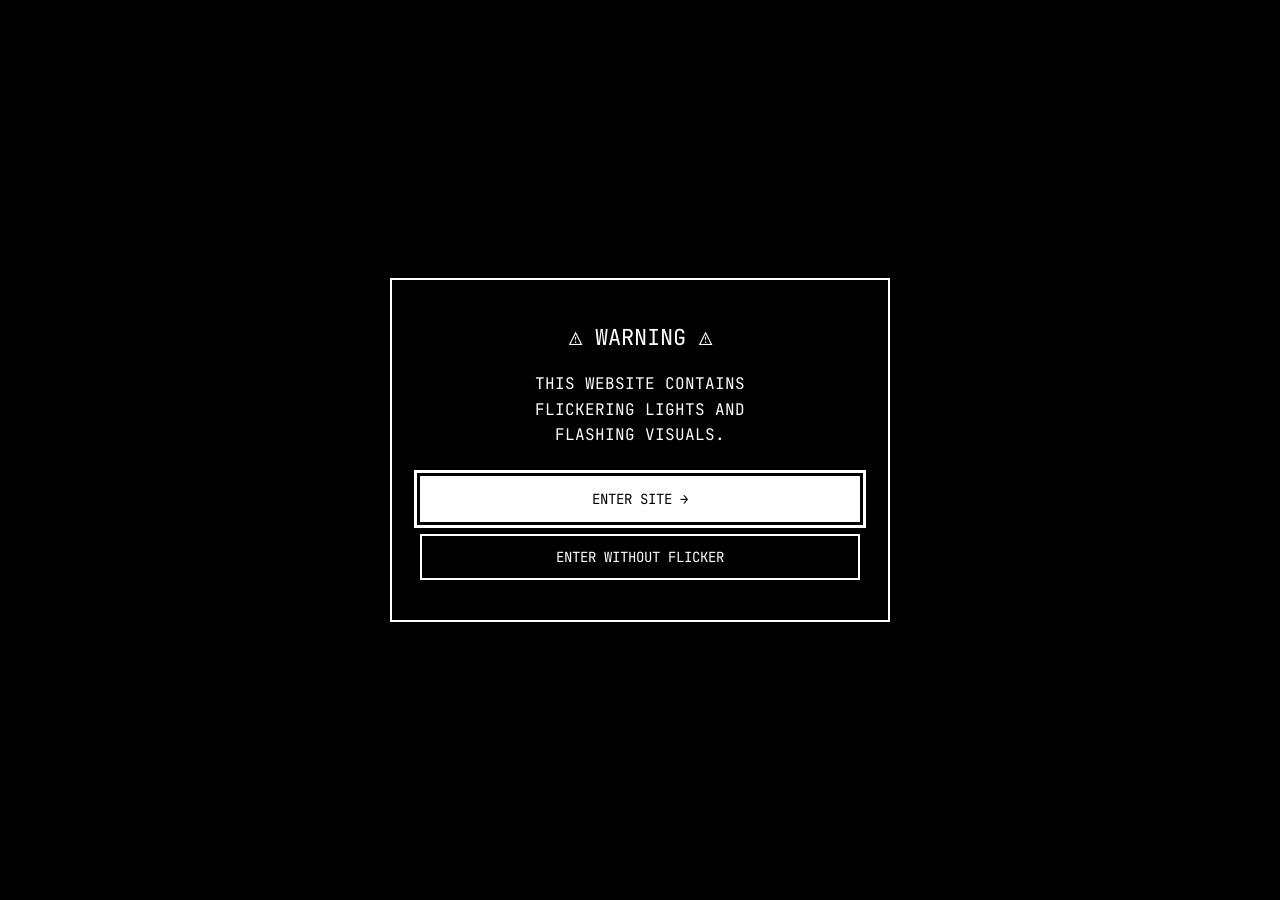
==== music.html @ d43f7107 "Website revamp" ====
<!DOCTYPE html>
<html lang="en">
<head>
    <meta charset="UTF-8">
    <meta name="viewport" content="width=device-width, initial-scale=1">
    <title>♡xpfm｜music</title>
    <meta name="description" content="♡xpfm — music. albums on bandcamp.">
    <meta name="theme-color" content="#151515">

    <meta property="og:type" content="website">
    <meta property="og:title" content="♡xpfm｜music">
    <meta property="og:description" content="albums on bandcamp.">

    <link rel="icon" type="image/png" href="LOGO2.png">

    <link rel="preconnect" href="https://fonts.googleapis.com">
    <link rel="preconnect" href="https://fonts.gstatic.com" crossorigin>
    <link href="https://fonts.googleapis.com/css2?family=JetBrains+Mono:wght@400;700&family=Libre+Barcode+128+Text&display=swap" rel="stylesheet">

    <link rel="stylesheet" href="style.css">
    <script src="main.js" defer></script>
</head>
<body>
<a class="skip" href="#main">skip to content</a>

<div id="site">
    <header>
        <h1>
            <img src="LOGO.gif" alt="♡xpfm" width="1280" height="660" class="logo" id="logo">
        </h1>
        <p class="jetbrains-mono tagline text">digital hardcore • gabber • footwork</p>
        <nav class="jetbrains-mono nav" aria-label="main">
            <a href="music.html" class="text" aria-current="page">music</a>
            <span aria-hidden="true">・</span>
            <a href="merch.html" class="text">merch</a>
            <span aria-hidden="true">・</span>
            <a href="socials.html" class="text">socials</a>
        </nav>
        <a href="index.html" class="jetbrains-mono back">back to home →</a>
    </header>

    <main id="main" tabindex="-1">
        <ul class="grid jetbrains-mono">
            <li class="release">
                <a href="https://krisnyrae.bandcamp.com/album/illusions-elsewhere">
                    <img class="cover" src="assets/illusions.jpg" width="320" height="320" loading="lazy" alt="cover art for ？虚像の彼方？">
                    <span class="name">？虚像の彼方？ <span class="badge" data-upcoming>new!</span></span>
                    <span class="meta" data-release-meta>out december 11th ↗</span>
                </a>
            </li>
            <li class="release">
                <a href="https://krisnyrae.bandcamp.com/album/shoe-on-fire">
                    <img class="cover" src="assets/shoeonfire.jpg" width="320" height="320" loading="lazy" alt="cover art for ～Shoe On Fire">
                    <span class="name">～Shoe On Fire</span>
                    <span class="meta">listen on bandcamp ↗</span>
                </a>
            </li>
        </ul>
    </main>

    <footer class="jetbrains-mono">
        <p class="text">© 2026 ♡xpfm. All rights reserved.</p>
        <button type="button" class="text btn" id="calm-toggle" hidden aria-label="turn the flickering background on or off">flicker: on</button>
    </footer>
</div>

<div id="warning" role="dialog" aria-modal="true" aria-labelledby="warning-title" aria-describedby="warning-text">
    <div class="warning-box">
        <h2 class="jetbrains-mono" id="warning-title">⚠ WARNING ⚠</h2>
        <p class="jetbrains-mono" id="warning-text">
            THIS WEBSITE CONTAINS<br>
            FLICKERING LIGHTS AND<br>
            FLASHING VISUALS.
        </p>
        <div class="actions">
            <button type="button" data-enter="normal">ENTER SITE →</button>
            <button type="button" data-enter="calm" class="secondary">ENTER WITHOUT FLICKER</button>
        </div>
    </div>
</div>

</body>
</html>
---- style.css ----
:root {
    --bg-hi: #555555;
    --bg-lo: #252525;
    --ink: #101010;
    --chip: #151515;
    --paper: rgba(255, 255, 255, 0.78);
    --muted: #808080;
    --line: #000;
    --shadow: 6px 6px 0 var(--line);
    --mono: "JetBrains Mono", ui-monospace, "SFMono-Regular", Menlo, Consolas, monospace;
    --barcode: "Libre Barcode 128 Text", system-ui;
}

*,
*::before,
*::after {
    box-sizing: border-box;
}

html {
    -webkit-text-size-adjust: 100%;
}

body {
    margin: 0;
    min-height: 100vh;
    background: var(--bg-hi);
    color: var(--ink);
    font-family: var(--mono);
    font-size: 16px;
    line-height: 1.6;
}

::selection {
    background: var(--chip);
    color: #fff;
}

/* ───────────── flicker (only when the .flicker class is on <html>) ───────────── */

@keyframes flicker {
    0%, 100% { background-color: var(--bg-hi); }
    50%      { background-color: var(--bg-lo); }
}

html.flicker body {
    animation: flicker 0.3s ease-in-out infinite;
}

/* ───────────── grain + scanlines (pure CSS, no image files) ───────────── */

body::before,
body::after {
    content: "";
    position: fixed;
    inset: 0;
    pointer-events: none;
    z-index: 5;
}

body::before {
    opacity: 0.2;
    mix-blend-mode: multiply;
    background-image: url("data:image/svg+xml;utf8,<svg xmlns='http://www.w3.org/2000/svg' width='220' height='220'><filter id='n'><feTurbulence type='fractalNoise' baseFrequency='.9' numOctaves='2' stitchTiles='stitch'/><feColorMatrix values='0 0 0 0 0  0 0 0 0 0  0 0 0 0 0  0 0 0 1.4 -.2'/></filter><rect width='100%' height='100%' filter='url(%23n)'/></svg>");
}

body::after {
    background: repeating-linear-gradient(0deg, rgba(0, 0, 0, 0.07) 0 1px, transparent 1px 3px);
}

/* ───────────── layout shell ───────────── */

#site {
    min-height: 100vh;
    display: flex;
    flex-direction: column;
    align-items: center;
    padding: 0 16px;
}

main {
    width: 100%;
    display: flex;
    flex-direction: column;
    align-items: center;
    gap: 32px;
    margin-top: 40px;
}

main:focus {
    outline: none;
}

/* ───────────── helpers carried over from the old stylesheet ───────────── */

.jetbrains-mono {
    font-family: var(--mono);
    font-optical-sizing: auto;
    font-weight: 400;
    font-style: normal;
}

.libre-barcode-128-text-regular {
    font-family: var(--barcode);
    font-weight: 400;
    font-style: normal;
}

.big {
    font-size: 38px;
    line-height: 1.1;
}

.na {
    text-decoration: line-through;
}

/* black label chips */
.text {
    display: inline-block;
    background: var(--chip);
    color: #fff;
    padding: 5px 10px;
    margin: 0;
    font-size: 16px;
    line-height: 1.6;
}

.text a {
    color: #fff;
}

/* ───────────── links ───────────── */

a {
    color: var(--ink);
    text-decoration: underline;
    text-underline-offset: 3px;
}

a:hover {
    text-decoration-thickness: 2px;
}

a.text {
    text-decoration: underline;
    transition: transform 0.1s, box-shadow 0.1s;
}

a.text:hover,
a.text:focus-visible {
    background: #fff;
    color: var(--chip);
    box-shadow: 4px 4px 0 var(--line);
    transform: translate(-2px, -2px);
}

a.text[aria-current="page"] {
    color: var(--muted);
    text-decoration: none;
    pointer-events: none;
}

:focus-visible {
    outline: 3px solid #fff;
    outline-offset: 3px;
    box-shadow: 0 0 0 6px var(--line);
}

.skip {
    position: absolute;
    left: 16px;
    top: -100px;
    z-index: 10000;
    background: #fff;
    padding: 8px 12px;
}

.skip:focus {
    top: 16px;
}

/* ───────────── header ───────────── */

header {
    display: flex;
    flex-direction: column;
    align-items: center;
    gap: 18px;
    margin-top: clamp(24px, 6vh, 50px);
    text-align: center;
}

h1 {
    margin: 0 0 40px; /* room for the logo's float animation */
    line-height: 0;
}

.logo {
    display: block;
    width: clamp(220px, 58vw, 340px);
    height: auto;
    animation: float 2s ease-in-out infinite;
}

@keyframes float {
    0%, 100% { transform: translateY(0) scaleY(100%); }
    50%      { transform: translateY(40px) scaleY(120%); }
}

.tagline,
.headerp {
    letter-spacing: 3px;
}

.nav {
    display: flex;
    flex-wrap: wrap;
    justify-content: center;
    align-items: center;
    gap: 10px 12px;
}

.back {
    font-size: 15px;
}

/* ───────────── content blocks ───────────── */

.block {
    width: 100%;
    max-width: 640px;
    margin: 0;
    padding: 24px;
    background: var(--paper);
    border: 1px solid var(--line);
    box-shadow: var(--shadow);
}

.block h2 {
    margin: 0 0 14px;
    text-align: center;
    font-weight: 400;
}

.block p {
    margin: 0;
}

.block p + p {
    margin-top: 12px;
}

.news p {
    text-align: left;
    overflow-wrap: anywhere;
}

/* album countdown */

.kicker {
    margin: 0 0 14px;
    font-size: 13px;
    font-weight: 700;
    letter-spacing: 0.18em;
    text-transform: lowercase;
    text-align: center;
}

.count {
    display: none;
    grid-template-columns: repeat(4, 1fr);
    gap: 8px;
    text-align: center;
}

html.js .count {
    display: grid;
}

.count > div {
    background: var(--chip);
    color: #fff;
    padding: 10px 4px 8px;
}

.count b {
    display: block;
    font-size: clamp(24px, 7vw, 38px);
    line-height: 1.1;
    font-variant-numeric: tabular-nums;
}

.count span {
    display: block;
    font-size: 11px;
    letter-spacing: 0.15em;
    color: #bbb;
}

.out-now {
    display: block;
    text-align: center;
}

/* release / merch cards */

.grid {
    display: grid;
    grid-template-columns: repeat(auto-fit, minmax(180px, 200px));
    justify-content: center;
    gap: 28px 24px;
    width: 100%;
    max-width: 640px;
    margin: 0;
    padding: 0 6px 6px 0; /* space for the offset shadow */
    list-style: none;
}

.release a,
.release > div {
    display: block;
    color: inherit;
    text-decoration: none;
}

.cover {
    display: block;
    width: 100%;
    height: auto; /* the width/height attributes on <img> are only there to reserve space while loading */
    aspect-ratio: 1;
    object-fit: cover;
    background: #000;
    border: 2px solid var(--line);
    box-shadow: var(--shadow);
    transition: transform 0.12s, box-shadow 0.12s, filter 0.12s;
}

.release a:hover .cover,
.release a:focus-visible .cover {
    transform: translate(-3px, -3px);
    box-shadow: 9px 9px 0 var(--line);
    filter: invert(1);
}

.name {
    display: inline-block;
    margin-top: 16px;
    padding: 3px 8px;
    background: var(--chip);
    color: #fff;
    font-size: 13px;
    line-height: 1.5;
}

.meta {
    display: block;
    margin-top: 6px;
    font-size: 11px;
    letter-spacing: 0.1em;
}

.badge {
    margin-left: 4px;
    padding: 1px 5px;
    background: #fff;
    color: var(--ink);
    font-size: 10px;
    font-weight: 700;
    text-transform: uppercase;
}

/* socials */

.links {
    display: flex;
    flex-wrap: wrap;
    justify-content: center;
    align-items: center;
    gap: 10px 22px;
}

.links a {
    padding: 4px 8px;
    text-decoration: none;
}

.links a:hover,
.links a:focus-visible {
    background: var(--chip);
    color: #fff;
}

.links span {
    font-size: 18px;
}

/* ───────────── footer ───────────── */

footer {
    margin-top: auto;
    padding: 56px 0 24px;
    display: flex;
    flex-wrap: wrap;
    justify-content: center;
    gap: 10px;
    text-align: center;
}

footer p {
    font-size: 14px;
}

.btn {
    border: 0;
    font-family: var(--mono);
    font-size: 14px;
    cursor: pointer;
}

.btn:hover {
    background: #fff;
    color: var(--chip);
}

/* ───────────── warning screen ───────────── */

#warning {
    display: none;
    position: fixed;
    inset: 0;
    z-index: 9999;
    padding: 16px;
    align-items: center;
    justify-content: center;
    background: #000;
    color: #fff;
    text-align: center;
    overflow-y: auto;
}

html.gate #warning {
    display: flex;
}

html.gate body {
    overflow: hidden;
}

.warning-box {
    width: 100%;
    max-width: 500px;
    padding: 40px 28px;
    border: 2px solid #fff;
}

.warning-box h2 {
    margin: 0;
    font-size: 22px;
}

.warning-box p {
    margin: 16px 0 0;
    line-height: 1.6;
}

.warning-box .actions {
    display: flex;
    flex-direction: column;
    gap: 12px;
    margin-top: 28px;
}

.warning-box button {
    padding: 12px 20px;
    border: 2px solid #fff;
    background: #fff;
    color: #000;
    font-family: var(--mono);
    font-size: 14px;
    cursor: pointer;
}

.warning-box button:hover {
    background: #ccc;
    border-color: #ccc;
}

.warning-box button.secondary {
    background: transparent;
    color: #fff;
}

.warning-box button.secondary:hover {
    background: #fff;
    color: #000;
}

.warning-box :focus-visible {
    outline: 3px solid #fff;
    outline-offset: 3px;
    box-shadow: none;
}

/* ───────────── artwork on socials page ───────────── */

.teaser { display: block; max-width: 100%; height: auto; max-height: 350px; margin: 8px auto 0; }

/* ───────────── small screens ───────────── */

@media (max-width: 480px) {
    body {
        font-size: 15px;
    }

    .big {
        font-size: 28px;
    }

    .block {
        padding: 18px;
    }

    .grid {
        grid-template-columns: repeat(2, minmax(0, 1fr));
        gap: 24px 18px;
    }

    .tagline,
    .headerp {
        font-size: 13px;
        letter-spacing: 2px;
    }

    .text {
        font-size: 15px;
    }
}

/* ───────────── reduced motion: respect the OS setting everywhere ───────────── */

@media (prefers-reduced-motion: reduce) {
    html.flicker body,
    .logo {
        animation: none;
    }

    a.text,
    .cover {
        transition: none;
    }
}
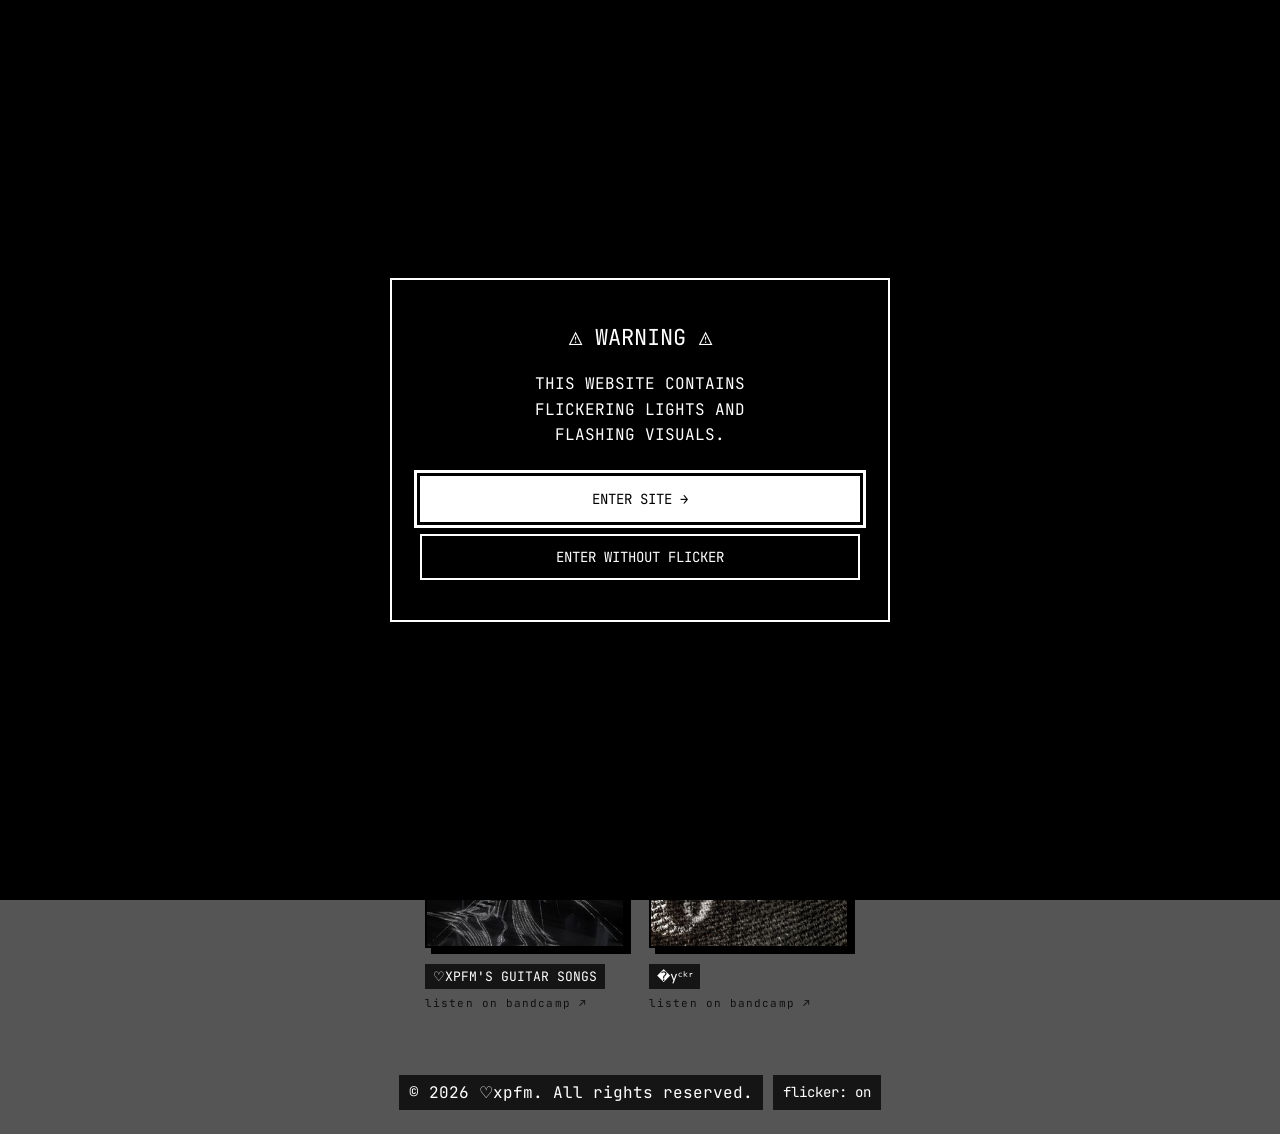
==== commit 49c978a3: "Update music.html" ====
--- a/music.html
+++ b/music.html
@@ -55,6 +55,20 @@
                     <span class="meta">listen on bandcamp ↗</span>
                 </a>
             </li>
+            <li class="release">
+                <a href="https://krisnyrae.bandcamp.com/album/xpfms-guitar-songs">
+                    <img class="cover" src="assets/guitarsongs.jpg" width="320" height="320" loading="lazy" alt="cover art for ♡XPFM'S GUITAR SONGS">
+                    <span class="name">♡XPFM'S GUITAR SONGS</span>
+                    <span class="meta">listen on bandcamp ↗</span>
+                </a>
+            </li>
+            <li class="release">
+                <a href="https://krisnyrae.bandcamp.com/album/-">
+                    <img class="cover" src="assets/yckr.jpg" width="320" height="320" loading="lazy" alt="cover art for �уᶜᵏʳ">
+                    <span class="name">�уᶜᵏʳ</span>
+                    <span class="meta">listen on bandcamp ↗</span>
+                </a>
+            </li>
         </ul>
     </main>
 
